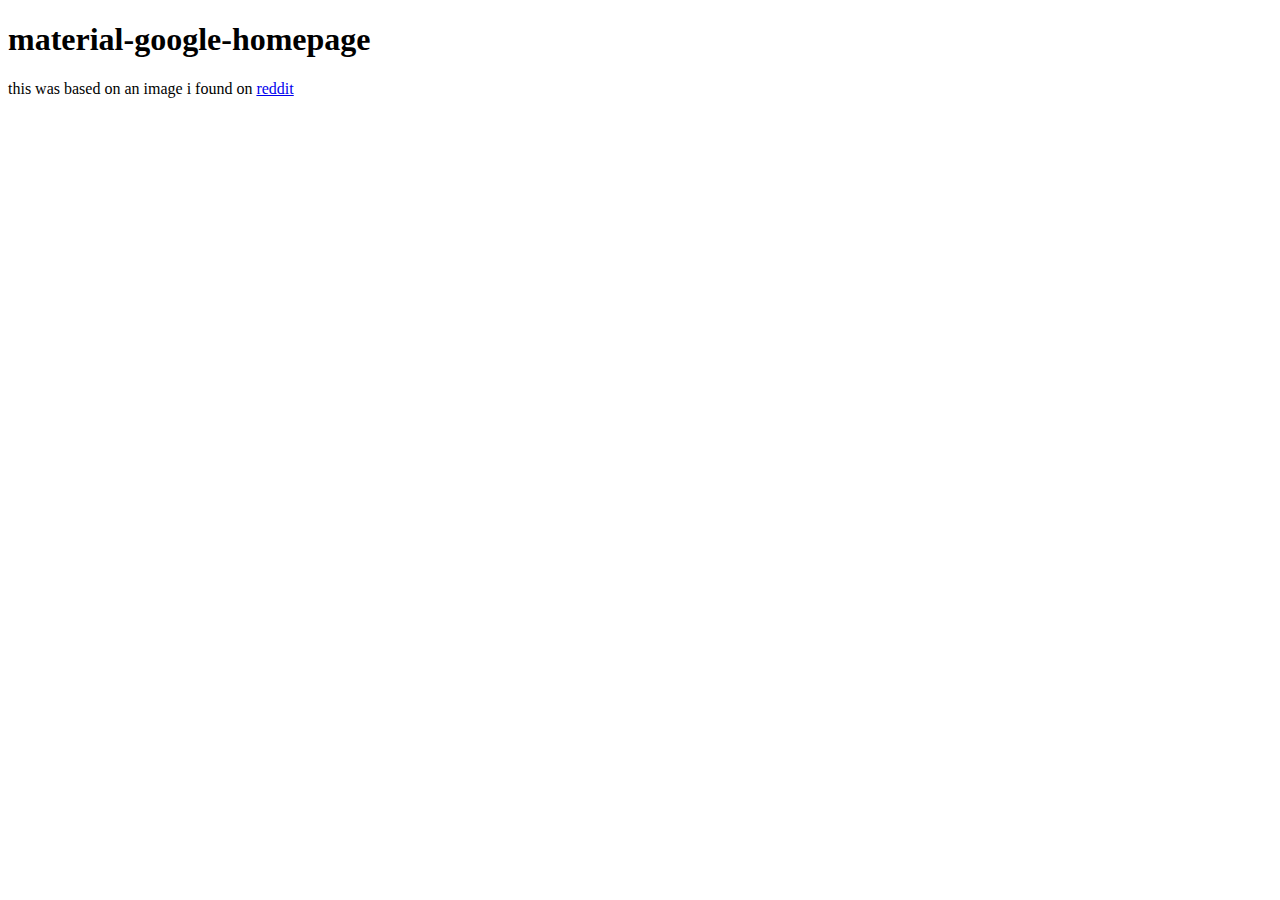
==== readme.html @ 65e4c3e3 "readme" ====
<!DOCTYPE html>
<html>
<head>
	<meta charset="utf-8"/>
</head>
<body>
<h1 id="material-google-homepage">material-google-homepage</h1>

<p>this was based on an image i found on <a href="https://www.reddit.com/r/Design/comments/3d15om/google_homepage_material_design_concept/">reddit</a></p>

</body>
</html>
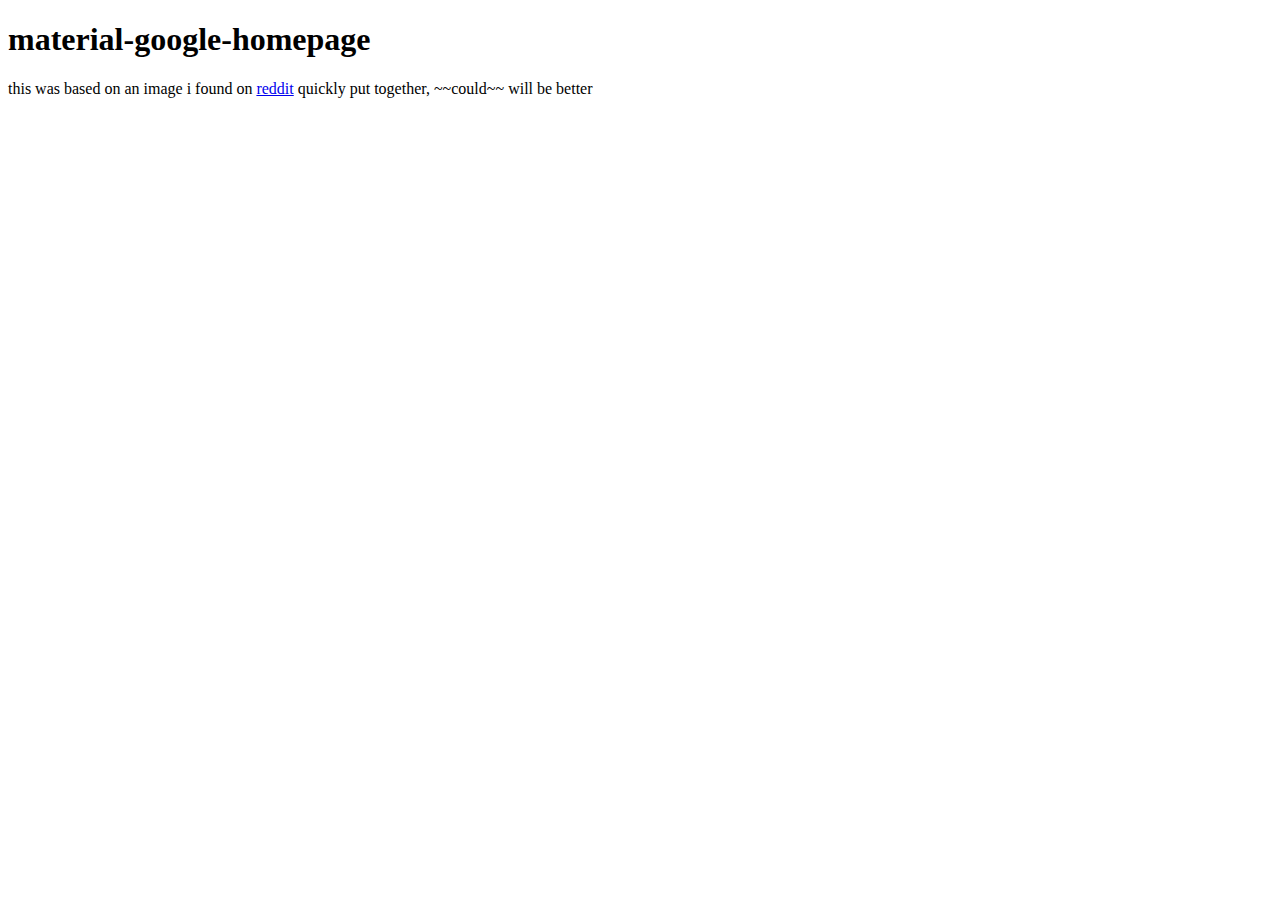
==== commit 8a1cfb44: "updated readme" ====
--- a/readme.html
+++ b/readme.html
@@ -6,7 +6,8 @@
 <body>
 <h1 id="material-google-homepage">material-google-homepage</h1>
 
-<p>this was based on an image i found on <a href="https://www.reddit.com/r/Design/comments/3d15om/google_homepage_material_design_concept/">reddit</a></p>
+<p>this was based on an image i found on <a href="https://www.reddit.com/r/Design/comments/3d15om/google_homepage_material_design_concept/">reddit</a>
+quickly put together, ~~could~~ will be better</p>
 
 </body>
 </html>
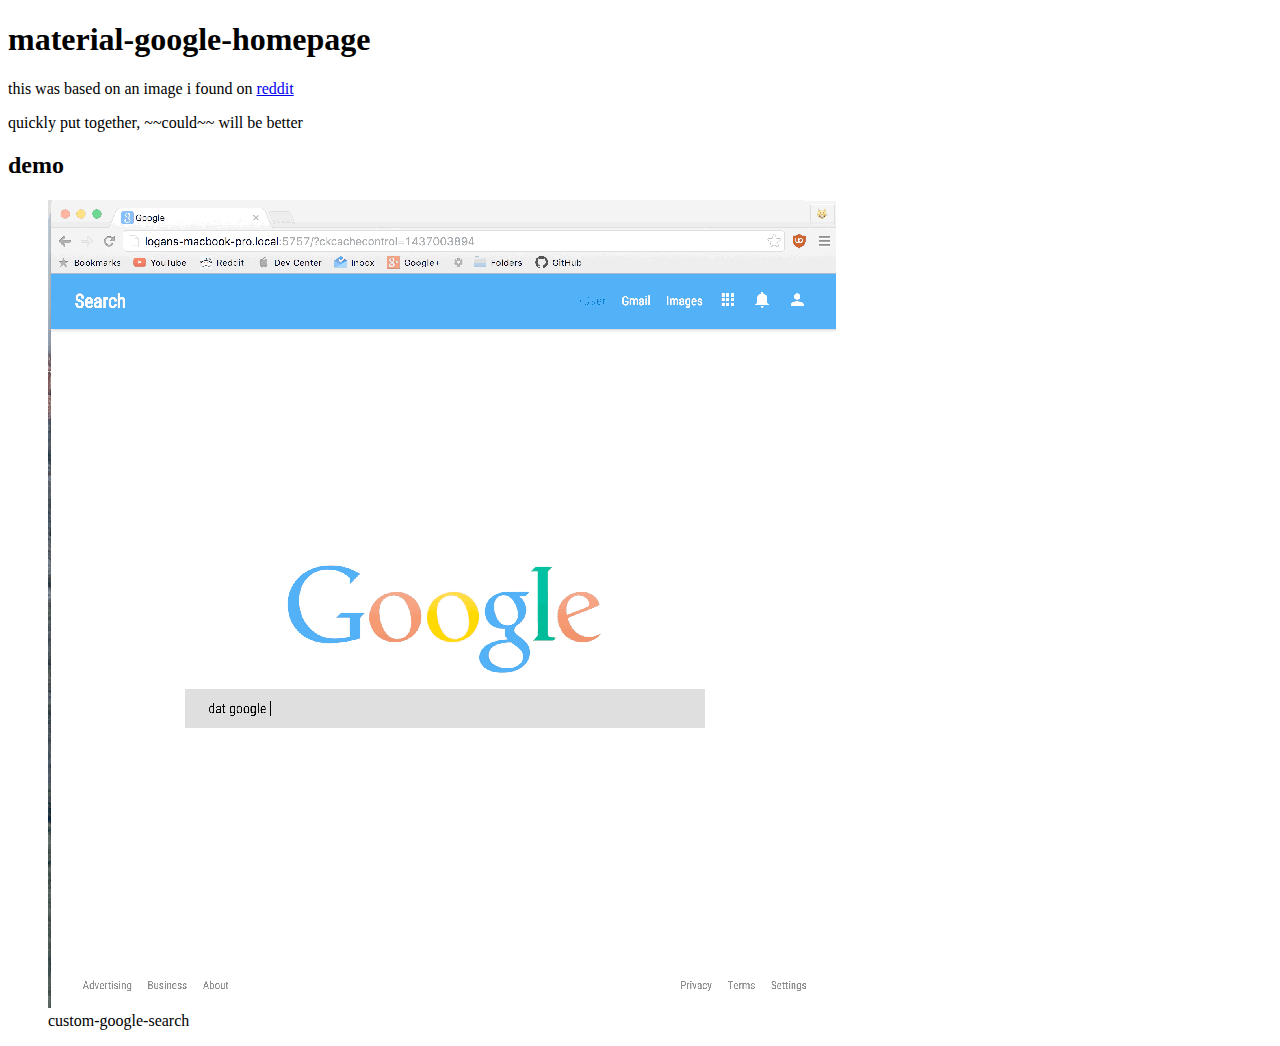
==== commit c6fb00be: "search functionality added 😁" ====
--- a/readme.html
+++ b/readme.html
@@ -6,8 +6,16 @@
 <body>
 <h1 id="material-google-homepage">material-google-homepage</h1>
 
-<p>this was based on an image i found on <a href="https://www.reddit.com/r/Design/comments/3d15om/google_homepage_material_design_concept/">reddit</a>
-quickly put together, ~~could~~ will be better</p>
+<p>this was based on an image i found on <a href="https://www.reddit.com/r/Design/comments/3d15om/google_homepage_material_design_concept/">reddit</a></p>
+
+<p>quickly put together, ~~could~~ will be better</p>
+
+<h2 id="demo">demo</h2>
+
+<figure>
+<img src="custom-google-search.gif" alt="custom-google-search" />
+<figcaption>custom-google-search</figcaption>
+</figure>
 
 </body>
 </html>
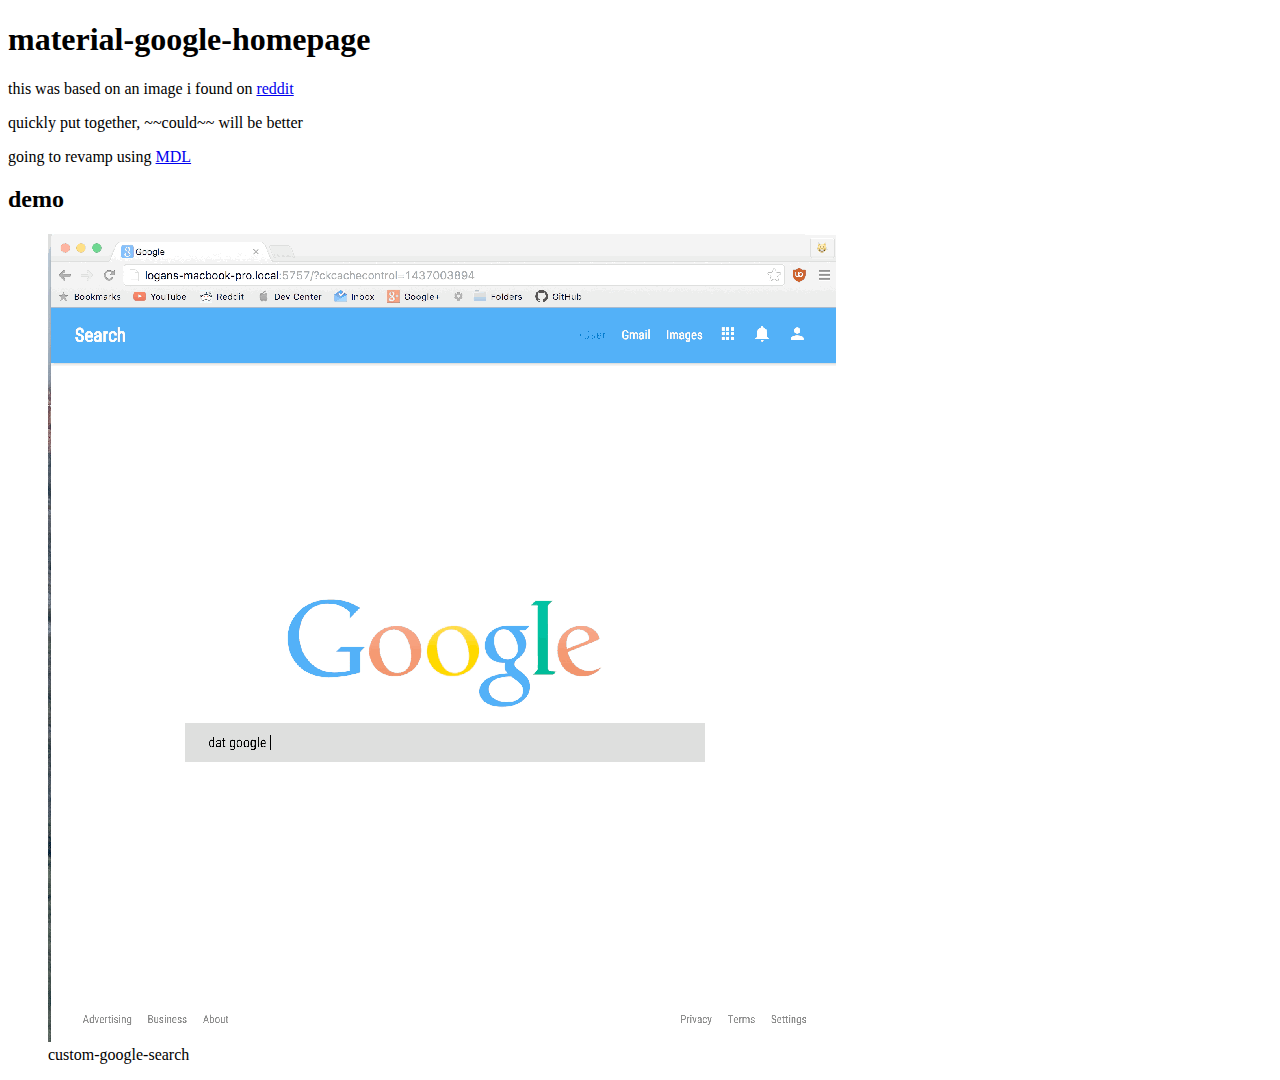
==== commit b3449249: "small tweaks, quick readme update" ====
--- a/readme.html
+++ b/readme.html
@@ -10,6 +10,8 @@
 
 <p>quickly put together, ~~could~~ will be better</p>
 
+<p>going to revamp using <a href="http://getmdl.io">MDL</a></p>
+
 <h2 id="demo">demo</h2>
 
 <figure>
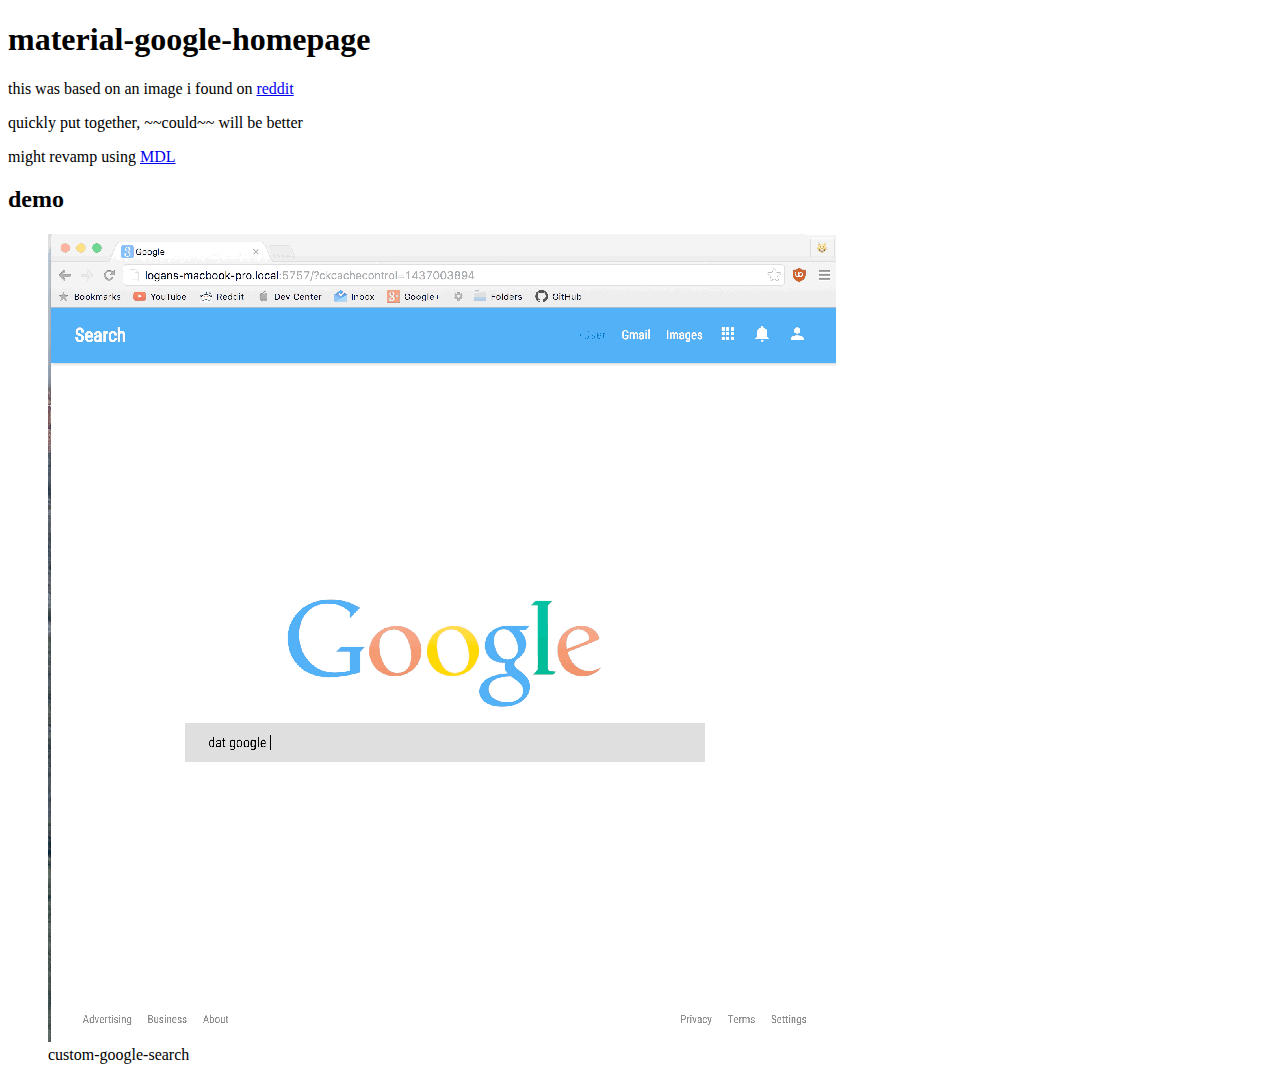
==== commit 9d62c443: "update readme" ====
--- a/readme.html
+++ b/readme.html
@@ -10,7 +10,7 @@
 
 <p>quickly put together, ~~could~~ will be better</p>
 
-<p>going to revamp using <a href="http://getmdl.io">MDL</a></p>
+<p>might revamp using <a href="http://getmdl.io">MDL</a></p>
 
 <h2 id="demo">demo</h2>
 
